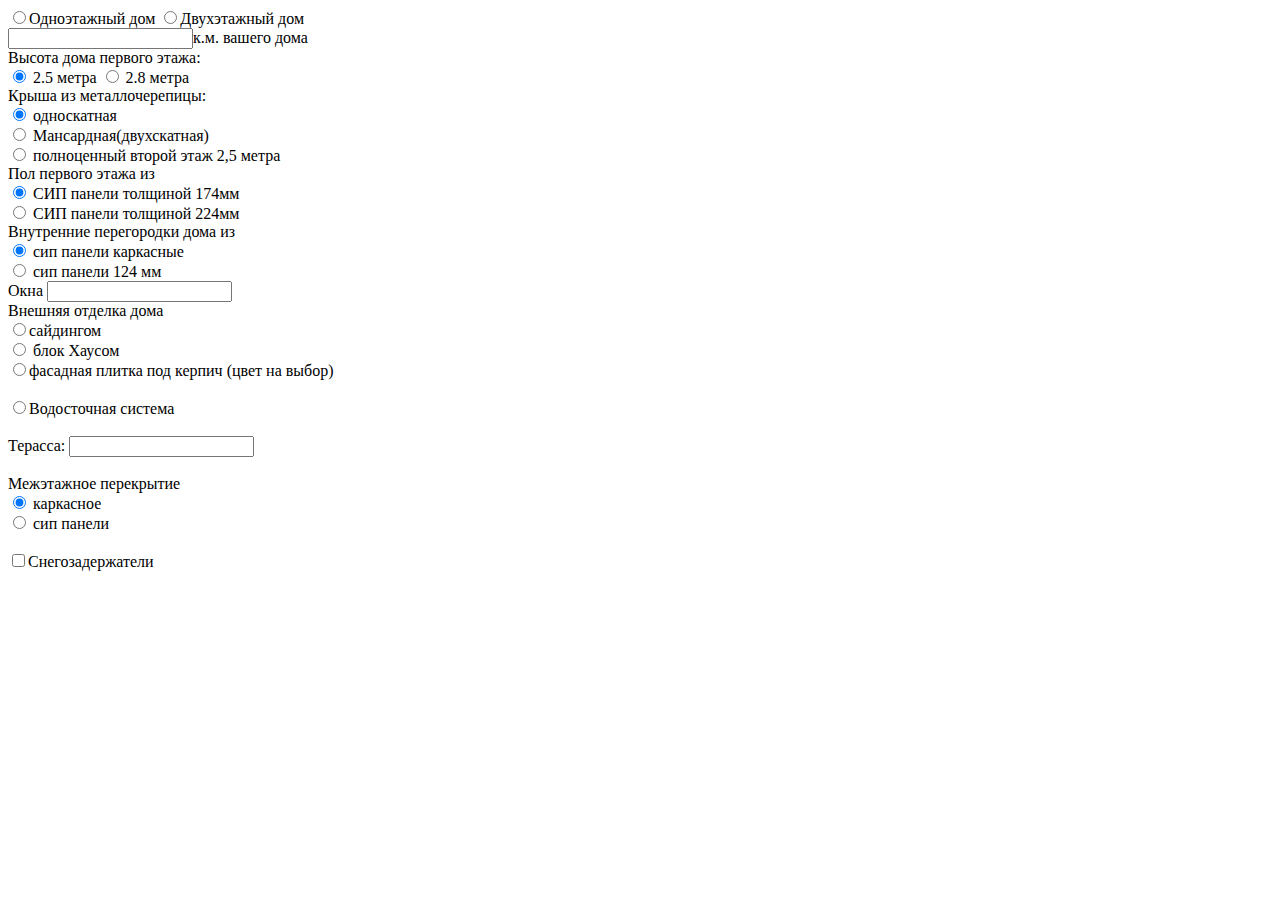
==== index.html @ 1e14afb6 "calculater" ====
<!DOCTYPE html>
<html lang="en" dir="ltr">
  <head>
    <meta charset="utf-8">
    <title></title>
  </head>
  <body>
    <input type="radio" name="floor" id="1f" value="one-floor" >Одноэтажный дом
    <input type="radio" name="floor" id="2f" value="two-floor" >Двухэтажный дом<br>
    <input type="number"  id="km" min=1 >к.м. вашего дома<br>
    Высота дома первого этажа:<br>
    <input type="radio" name="height" id="2.5"  value="2.5" checked> 2.5 метра
    <input type="radio" name="height" id="2.8"  value="2.8"> 2.8 метра<br>
    Крыша из металлочерепицы:<br>
    <input type="radio" name="roof" id="1" checked> односкатная<br>
    <input type="radio" name="roof" id="2"> Мансардная(двухскатная)<br>
    <input type="radio" name="roof" id="3"> полноценный второй этаж 2,5 метра<br>
    
    Пол первого этажа из <br>
    <input type="radio" name="panel"  id="174" checked> СИП панели толщиной 174мм <br>
    <input type="radio" name="panel"  id="224"> СИП панели толщиной 224мм <br>

    Внутренние перегородки дома из <br>
    <input type="radio" name="pereg"  id="karkas" checked > сип панели каркасные <br>
    <input type="radio" name="pereg" id="124"> сип панели 124 мм <br>

    Окна 
    <input type="number" id="wind" ><br>

    Внешняя отделка дома <br>
    <input type="radio" name="otdelka" id="saiding">сайдингом<br>
    <input type="radio" name="otdelka" id="xaus"> блок Хаусом <br>
    <input type="radio" name="otdelka" id="kirpich">фасадная плитка под керпич (цвет на выбор) <br><br>

     <!--vodostochnaya sistema-->
    <input type="radio" id="vodostochnaya">Водосточная система<br><br>

    Терасса:
    <input type="number" id="terassa"><br><br>

    Межэтажное перекрытие <br>
    <input type="radio" name="perkr"  id="kark" checked > каркасное <br>
    <input type="radio" name="perkr" id="mejp"> сип панели  <br><br>

    <!----Снегозадержатели:-->
    <input type="checkbox">Снегозадержатели<br><br>
    
    <div id="display"><p></p></div>
    <p id="result"></p>













    <script type="text/javascript" src="calculate.js"></script>

  </body>
</html>
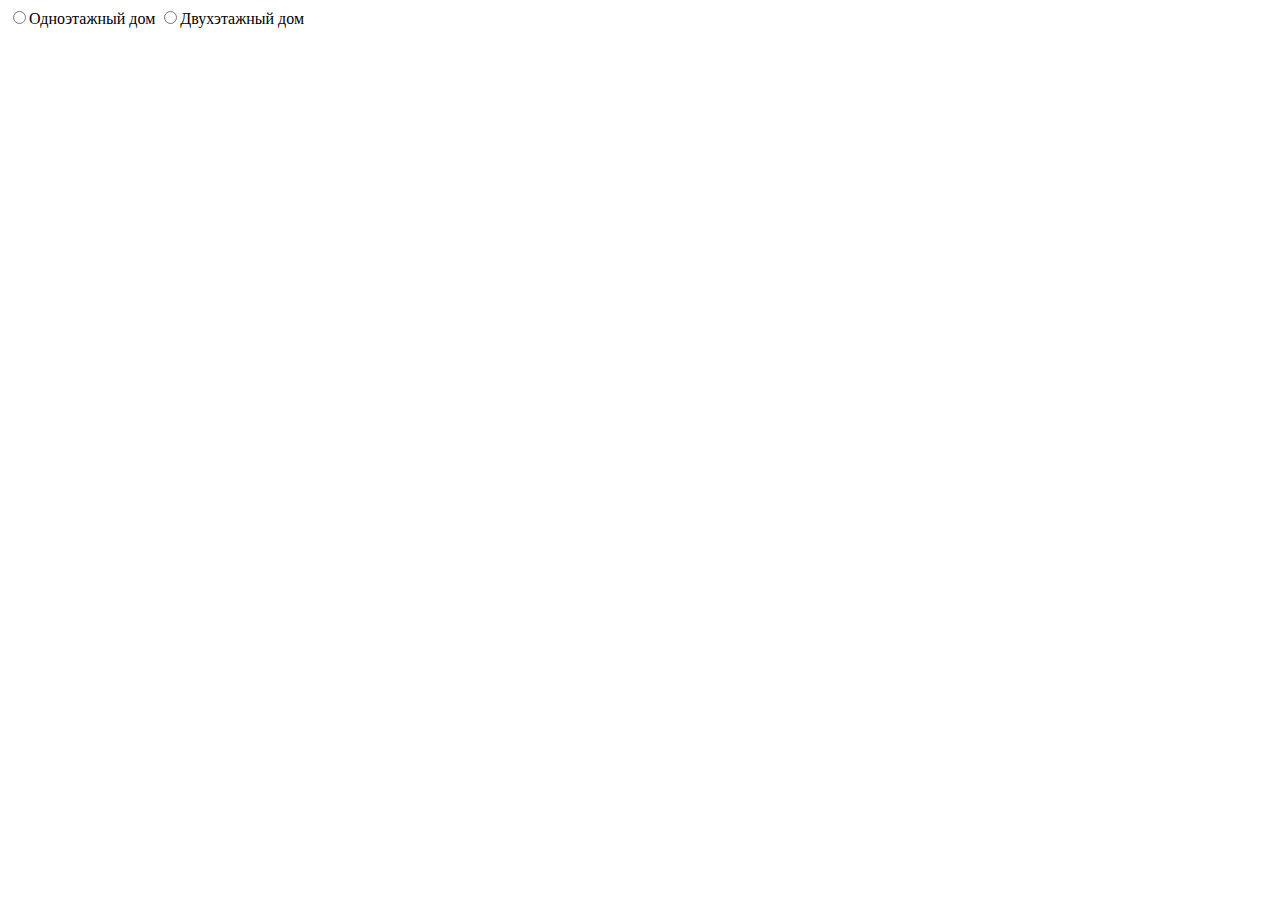
==== commit ce339180: "added validation" ====
--- a/index.html
+++ b/index.html
@@ -1,66 +1,118 @@
 <!DOCTYPE html>
 <html lang="en" dir="ltr">
-  <head>
-    <meta charset="utf-8">
-    <title></title>
-  </head>
-  <body>
-    <input type="radio" name="floor" id="1f" value="one-floor" >Одноэтажный дом
-    <input type="radio" name="floor" id="2f" value="two-floor" >Двухэтажный дом<br>
-    <input type="number"  id="km" min=1 >к.м. вашего дома<br>
+
+<head>
+  <meta charset="utf-8">
+  <title></title>
+  <link rel="stylesheet" href="style.css">
+</head>
+
+<body>
+  <input type="radio" name="floor" id="one_floor" value="one-floor">Одноэтажный дом
+  <input type="radio" name="floor" id="two_floor" value="two-floor">Двухэтажный дом<br>
+  <div id="two-floor">
+    <input type="text" class="setnum" id="houseSquareMeter">к.м. вашего дома<br>
+    <p class="error-msg" id="errorMsg1"></p>
     Высота дома первого этажа:<br>
-    <input type="radio" name="height" id="2.5"  value="2.5" checked> 2.5 метра
-    <input type="radio" name="height" id="2.8"  value="2.8"> 2.8 метра<br>
+    <input type="radio" name="height" id="height-2_5" value="2.5" checked> 2.5 метра
+    <input type="radio" name="height" id="height-2_8" value="2.8"> 2.8 метра<br>
     Крыша из металлочерепицы:<br>
-    <input type="radio" name="roof" id="1" checked> односкатная<br>
-    <input type="radio" name="roof" id="2"> Мансардная(двухскатная)<br>
-    <input type="radio" name="roof" id="3"> полноценный второй этаж 2,5 метра<br>
-    
+    <input type="radio" name="roof" id="roof-1" checked> односкатная<br>
+    <input type="radio" name="roof" id="roof-2"> Мансардная(двухскатная)<br>
+    <input type="radio" name="roof" id="roof-3"> полноценный второй этаж 2,5 метра<br>
+
     Пол первого этажа из <br>
-    <input type="radio" name="panel"  id="174" checked> СИП панели толщиной 174мм <br>
-    <input type="radio" name="panel"  id="224"> СИП панели толщиной 224мм <br>
+    <input type="radio" name="panel" id="panel-1" checked> СИП панели толщиной 174мм <br>
+    <input type="radio" name="panel" id="panel-2"> СИП панели толщиной 224мм <br>
 
     Внутренние перегородки дома из <br>
-    <input type="radio" name="pereg"  id="karkas" checked > сип панели каркасные <br>
-    <input type="radio" name="pereg" id="124"> сип панели 124 мм <br>
+    <input type="radio" name="pereg" id="portition-1" checked> сип панели каркасные <br>
+    <input type="radio" name="pereg" id="portition-2"> сип панели 124 мм <br>
 
-    Окна 
-    <input type="number" id="wind" ><br>
+    Окна
+    <input type="text" class="setnum" id="wind"><br>
+    <p class="error-msg" id="errorMsg2"></p>
 
     Внешняя отделка дома <br>
-    <input type="radio" name="otdelka" id="saiding">сайдингом<br>
-    <input type="radio" name="otdelka" id="xaus"> блок Хаусом <br>
-    <input type="radio" name="otdelka" id="kirpich">фасадная плитка под керпич (цвет на выбор) <br><br>
+    <input type="radio" name="otdelka" id="decoration-1">сайдингом<br>
+    <input type="radio" name="otdelka" id="decoration-2"> блок Хаусом <br>
+    <input type="radio" name="otdelka" id="decoration-3">фасадная плитка под керпич (цвет на выбор) <br><br>
 
-     <!--vodostochnaya sistema-->
-    <input type="radio" id="vodostochnaya">Водосточная система<br><br>
+    <!--vodostochnaya sistema-->
+    <input type="checkbox" id="drainage-system">Водосточная система<br><br>
 
     Терасса:
-    <input type="number" id="terassa"><br><br>
+    <input type="text" class="setnum" id="terrace" ><br><br>
+    <p class="error-msg" id="errorMsg3"></p>
 
     Межэтажное перекрытие <br>
-    <input type="radio" name="perkr"  id="kark" checked > каркасное <br>
-    <input type="radio" name="perkr" id="mejp"> сип панели  <br><br>
+    <input type="radio" name="perkr" id="frame-beams-1" checked> каркасное <br>
+    <input type="radio" name="perkr" id="frame-beams-2"> сип панели <br><br>
 
-    <!----Снегозадержатели:-->
-    <input type="checkbox">Снегозадержатели<br><br>
-    
-    <div id="display"><p></p></div>
+    <!--Снегозадержатели:-->
+    <input type="checkbox" id="snow-shields">Снегозадержатели<br><br>
+
+    <div id="display">
+      <p></p>
+    </div>
+    <button id="sale2">5% скидки по промокоду</button>
     <p id="result"></p>
+  </div>
+  <!---------------------------------------------------------------------->
+  <!-- <br><br><label>ОДНОЭТАЖНЫЙ</label><br><br> -->
+  <div id="one-floor">
+    <input type="text" class="setnum" id="houseSquareMeter1">к.м. вашего дома<br>
+    <p id="errorMsg1-1" class="error-msg"></p>
+    Высота дома первого этажа:<br>
+    <input type="radio" name="height1" id="height1-2_5" value="2.5" checked> 2.5 метра
+    <input type="radio" name="height1" id="height1-2_8" value="2.8"> 2.8 метра<br>
+    Крыша из металлочерепицы:<br>
+    <input type="radio" name="roof1" id="roof1-1" checked> односкатная<br>
+    <input type="radio" name="roof1" id="roof1-2"> Четырехскатная крыша <br>
+
+
+    Пол первого этажа из <br>
+    <input type="radio" name="panel1" id="panel1-1" checked> СИП панели толщиной 174мм <br>
+    <input type="radio" name="panel1" id="panel1-2"> СИП панели толщиной 224мм <br>
+
+    Внутренние перегородки дома из <br>
+    <input type="radio" name="pereg1" id="portition1-1" checked> сип панели каркасные <br>
+    <input type="radio" name="pereg1" id="portition1-2"> сип панели 124 мм <br>
+
+    Окна
+    <input type="text" class="setnum" id="wind1" /><br>
+    <p id="errorMsg2-1" class="error-msg"></p>
+
+    Внешняя отделка дома <br>
+    <input type="radio" name="otdelka1" id="decoration1-1">сайдингом<br>
+    <input type="radio" name="otdelka1" id="decoration1-2"> блок Хаусом <br>
+    <input type="radio" name="otdelka1" id="decoration1-3">фасадная плитка под керпич (цвет на выбор) <br><br>
+
+    <!--vodostochnaya sistema-->
+    <input type="checkbox" id="drainage-system1">Водосточная система<br><br>
+
+    Терасса:
+    <input type="text" class="setnum" id="terrace1"><br><br>
+    <p id="errorMsg3-1" class="error-msg"></p>
 
 
 
+    <!----Снегозадержатели:-->
+    <input type="checkbox" id="snow-shields1">Снегозадержатели<br><br>
+
+    <div id="display">
+      <p></p>
+    </div>
+    <button id="sale1">5% скидки по промокоду</button>
+    <p id="result1"></p>
+
+  </div>
+
+  <script src="twoFloor.js"></script>
+  <script src="oneFloor.js"></script>
+  <script src="script.js"></script>
 
 
+</body>
 
-
-
-
-
-
-
-
-    <script type="text/javascript" src="calculate.js"></script>
-
-  </body>
-</html>
+</html>--- a/style.css
+++ b/style.css
@@ -0,0 +1,12 @@
+
+#one-floor, #two-floor {
+  display: none;
+}
+
+.error-v {
+  border: 2px solid red;
+}
+
+.error-msg {
+  color: red;
+}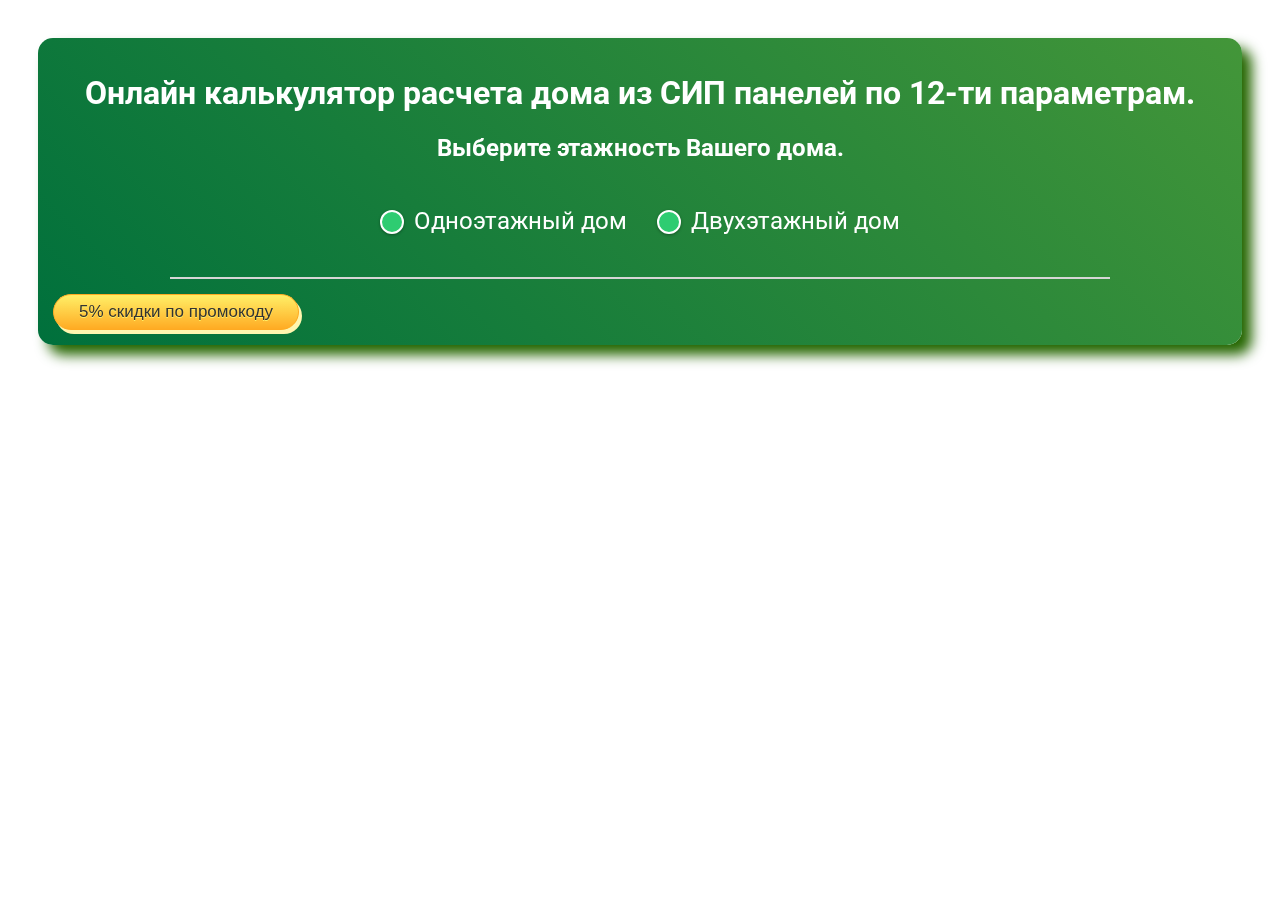
==== commit e5260a76: "change button" ====
--- a/index.html
+++ b/index.html
@@ -1,118 +1,546 @@
 <!DOCTYPE html>
-<html lang="en" dir="ltr">
+<html lang="en">
 
 <head>
-  <meta charset="utf-8">
-  <title></title>
-  <link rel="stylesheet" href="style.css">
+    <meta charset="UTF-8">
+    <meta name="viewport" content="width=device-width, initial-scale=1.0">
+    <meta http-equiv="X-UA-Compatible" content="ie=edge">
+    <link rel="stylesheet" href="style.css" />
+    <link href="https://fonts.googleapis.com/css?family=Roboto" rel="stylesheet">
+    <title>Calculator</title>
 </head>
 
 <body>
-  <input type="radio" name="floor" id="one_floor" value="one-floor">Одноэтажный дом
-  <input type="radio" name="floor" id="two_floor" value="two-floor">Двухэтажный дом<br>
-  <div id="two-floor">
-    <input type="text" class="setnum" id="houseSquareMeter">к.м. вашего дома<br>
-    <p class="error-msg" id="errorMsg1"></p>
-    Высота дома первого этажа:<br>
-    <input type="radio" name="height" id="height-2_5" value="2.5" checked> 2.5 метра
-    <input type="radio" name="height" id="height-2_8" value="2.8"> 2.8 метра<br>
-    Крыша из металлочерепицы:<br>
-    <input type="radio" name="roof" id="roof-1" checked> односкатная<br>
-    <input type="radio" name="roof" id="roof-2"> Мансардная(двухскатная)<br>
-    <input type="radio" name="roof" id="roof-3"> полноценный второй этаж 2,5 метра<br>
-
-    Пол первого этажа из <br>
-    <input type="radio" name="panel" id="panel-1" checked> СИП панели толщиной 174мм <br>
-    <input type="radio" name="panel" id="panel-2"> СИП панели толщиной 224мм <br>
-
-    Внутренние перегородки дома из <br>
-    <input type="radio" name="pereg" id="portition-1" checked> сип панели каркасные <br>
-    <input type="radio" name="pereg" id="portition-2"> сип панели 124 мм <br>
-
-    Окна
-    <input type="text" class="setnum" id="wind"><br>
-    <p class="error-msg" id="errorMsg2"></p>
-
-    Внешняя отделка дома <br>
-    <input type="radio" name="otdelka" id="decoration-1">сайдингом<br>
-    <input type="radio" name="otdelka" id="decoration-2"> блок Хаусом <br>
-    <input type="radio" name="otdelka" id="decoration-3">фасадная плитка под керпич (цвет на выбор) <br><br>
-
-    <!--vodostochnaya sistema-->
-    <input type="checkbox" id="drainage-system">Водосточная система<br><br>
-
-    Терасса:
-    <input type="text" class="setnum" id="terrace" ><br><br>
-    <p class="error-msg" id="errorMsg3"></p>
-
-    Межэтажное перекрытие <br>
-    <input type="radio" name="perkr" id="frame-beams-1" checked> каркасное <br>
-    <input type="radio" name="perkr" id="frame-beams-2"> сип панели <br><br>
-
-    <!--Снегозадержатели:-->
-    <input type="checkbox" id="snow-shields">Снегозадержатели<br><br>
-
-    <div id="display">
-      <p></p>
+    <div class="calc-container">
+        <div class="calc-block">
+            <h1 class="calc-title">Онлайн калькулятор расчета дома из СИП панелей по 12-ти параметрам.</h1>
+
+            <!-- Этажность дома-->
+            <div class="floor-type-block item-block">
+                <h2 class="item-title">Выберите этажность Вашего дома.</h2>
+                <div class="floor-type-inner">
+                    <div class="radio-block">
+                        <input type="radio" name="floor" id="one_floor" />
+                        <label for="one_floor">
+                            <span class="check-img">
+                                <img src="https://s3-us-west-2.amazonaws.com/s.cdpn.io/242518/check-icn.svg"
+                                    alt="Checked Icon" />
+                            </span>
+                            Одноэтажный дом
+                        </label>
+                    </div>
+                    <div class="radio-block">
+                        <input type="radio" name="floor" id="two_floor" />
+                        <label for="two_floor">
+                            <span class="check-img">
+                                <img src="https://s3-us-west-2.amazonaws.com/s.cdpn.io/242518/check-icn.svg"
+                                    alt="Checked Icon" />
+                            </span>
+                            Двухэтажный дом
+                        </label>
+                    </div>
+                </div>
+            </div>
+
+            <div class="bottom-border"></div>
+
+            <!--Одноэтажный дом-->
+            <div id="one-floor">
+                <div class="item-block km-block">
+                    <h3 class="item-title">Впишите площадь Вашего будущего дома для точного расчета.</h3>
+                    <input type="text" class="houseSquareMeter input-field" />
+                    <p class="errorMsg1 error-msg"></p>
+                </div>
+
+                <div class="bottom-border"></div>
+
+                <div class="item-block">
+                    <div class="radio-blocks">
+
+                        <div class="radio-block-item">
+                            <h3 class="item-title">Высота дома первого этажа.</h3>
+                            <div>
+                                <div class="radio-block">
+                                    <input type="radio" name="height1" class="height-2_5" id="height-2_51" checked />
+                                    <label for="height-2_51">
+                                        <span class="check-img">
+                                            <img src="https://s3-us-west-2.amazonaws.com/s.cdpn.io/242518/check-icn.svg"
+                                                alt="Checked Icon" />
+                                        </span>
+                                        2.5 метр
+                                    </label>
+                                </div>
+                                <div class="radio-block">
+                                    <input type="radio" name="height1" class="height-2_8" id="height-2_81" />
+                                    <label for="height-2_81">
+                                        <span class="check-img">
+                                            <img src="https://s3-us-west-2.amazonaws.com/s.cdpn.io/242518/check-icn.svg"
+                                                alt="Checked Icon" />
+                                        </span>
+                                        2.8 метр
+                                    </label>
+                                </div>
+                            </div>
+                        </div>
+
+                        <div class="radio-block-item">
+                            <h3 class="item-title">Крыша - Металлочерепица GrandLine</h3>
+                            <h4 class="item-title">Толщина стали 0,5мм, цвет на выбор</h4>
+                            <div>
+                                <div class="radio-block">
+                                    <input type="radio" name="roof1" class="roof-1" id="roof-1_1" checked />
+                                    <label for="roof-1_1">
+                                        <span class="check-img">
+                                            <img src="https://s3-us-west-2.amazonaws.com/s.cdpn.io/242518/check-icn.svg"
+                                                alt="Checked Icon" />
+                                        </span>
+                                        Односкатная
+                                    </label>
+                                </div>
+                                <div class="radio-block">
+                                    <input type="radio" name="roof1" class="roof-2" id="roof-2_1" />
+                                    <label for="roof-2_1">
+                                        <span class="check-img">
+                                            <img src="https://s3-us-west-2.amazonaws.com/s.cdpn.io/242518/check-icn.svg"
+                                                alt="Checked Icon" />
+                                        </span>
+                                        Четырехскатная
+                                    </label>
+                                </div>
+                            </div>
+                        </div>
+
+                    </div>
+
+                    <div class="bottom-border"></div>
+
+                    <div class="radio-blocks">
+
+                        <div class="radio-block-item">
+                            <h3 class="item-title">Пол первого этажа из СИП панелей </h3>
+                            <div>
+                                <div class="radio-block">
+                                    <input type="radio" name="panel1" class="panel-1" id="panel-1_1" checked />
+                                    <label for="panel-1_1">
+                                        <span class="check-img">
+                                            <img src="https://s3-us-west-2.amazonaws.com/s.cdpn.io/242518/check-icn.svg"
+                                                alt="Checked Icon" />
+                                        </span>
+                                        СИП панели толщиной 174мм
+                                    </label>
+                                </div>
+                                <div class="radio-block">
+                                    <input type="radio" name="panel1" class="panel-2" id="panel-2_1" />
+                                    <label for="panel-2_1">
+                                        <span class="check-img">
+                                            <img src="https://s3-us-west-2.amazonaws.com/s.cdpn.io/242518/check-icn.svg"
+                                                alt="Checked Icon" />
+                                        </span>
+                                        СИП панели толщиной 224мм
+                                    </label>
+                                </div>
+                            </div>
+                        </div>
+
+                        <div class="radio-block-item">
+                            <h3 class="item-title">Внутренние перегородки дома из сип панели</h3>
+                            <div>
+                                <div class="radio-block">
+                                    <input type="radio" name="pereg1" class="portition-1" id="portition-1_1" checked />
+                                    <label for="portition-1_1">
+                                        <span class="check-img">
+                                            <img src="https://s3-us-west-2.amazonaws.com/s.cdpn.io/242518/check-icn.svg"
+                                                alt="Checked Icon" />
+                                        </span>
+                                        Каркасные
+                                    </label>
+                                </div>
+                                <div class="radio-block">
+                                    <input type="radio" name="pereg1" class="portition-2" id="portition-2_1" />
+                                    <label for="portition-2_1">
+                                        <span class="check-img">
+                                            <img src="https://s3-us-west-2.amazonaws.com/s.cdpn.io/242518/check-icn.svg"
+                                                alt="Checked Icon" />
+                                        </span>
+                                        124 мм
+                                    </label>
+                                </div>
+                            </div>
+                        </div>
+
+                    </div>
+
+                    <div class="bottom-border"></div>
+
+                    <div class="item-block km-block">
+                        <h3 class="item-title">Внесите количество окон Вашего дома </h3>
+                        <ul class="window-list">
+                            <li>Оконные конструкции ПВХ – REHAU, 5-ти камерный профиль - 60мм, двухкамерный стеклопакет.
+                            </li>
+                            <li>Подоконники ПВХ, отлив, ГОСТ</li>
+                        </ul>
+                        <input type="text" class="wind input-field" />
+                        <p class="errorMsg2 error-msg"></p>
+                    </div>
+
+                    <div class="bottom-border"></div>
+
+                    <div class="item-block">
+                        <h3 class="item-title">Внешняя отделка дома</h3>
+                        <div class="decoration-block">
+                            <div class="radio-block">
+                                <input type="radio" name="decoration1" id="decoration-1_1" class="decoration-1" />
+                                <label for="decoration-1_1">
+                                    <span class="check-img">
+                                        <img src="https://s3-us-west-2.amazonaws.com/s.cdpn.io/242518/check-icn.svg"
+                                            alt="Checked Icon" />
+                                    </span>
+                                    Виниловый сайдинг Grand Line Amerika, 8 стандартных цветов, можно комбинировать цвет
+                                    дома, Обшиваем дом гидро-ветро защитной пленкой, Подшив карнизных свесов софитом с
+                                    перфорацией
+                                </label>
+                            </div>
+                            <div class="radio-block">
+                                <input type="radio" name="decoration1" id="decoration-2_1" class="decoration-2" />
+                                <label for="decoration-2_1">
+                                    <span class="check-img">
+                                        <img src="https://s3-us-west-2.amazonaws.com/s.cdpn.io/242518/check-icn.svg"
+                                            alt="Checked Icon" />
+                                    </span>
+                                    Виниловый сайдинг блок Хаус Grand Line Amerika, 8 стандартных цветов, можно
+                                    комбинировать цвет дома, Обшиваем дом гидро-ветро защитной пленкой, Подшив карнизных
+                                    свесов софитом с перфорацией
+                                </label>
+                            </div>
+                            <div class="radio-block">
+                                <input type="radio" name="decoration1" id="decoration-3_1" class="decoration-3" />
+                                <label for="decoration-3_1">
+                                    <span class="check-img">
+                                        <img src="https://s3-us-west-2.amazonaws.com/s.cdpn.io/242518/check-icn.svg"
+                                            alt="Checked Icon" />
+                                    </span>
+                                    Фасадная плитка под кирпич - Коньен. (цвет на выбор)
+                                </label>
+                            </div>
+                        </div>
+                    </div>
+
+                    <div class="bottom-border"></div>
+
+                    <div class="item-block km-block">
+                        <h3 class="item-title">Внесите общую площадь террасы.</h3>
+                        <input type="text" class="terrace input-field" />
+                        <p class="errorMsg3 error-msg"></p>
+                    </div>
+
+                    <div class="bottom-border"></div>
+
+                    <div class="item-block checkbox-block">
+                        <div class="radio-block">
+                            <input type="checkbox" class="drainage-system" id="drainage-system1" />
+                            <label for="drainage-system1">
+                                <span class="check-img checkbox-img">
+                                    <img src="https://s3-us-west-2.amazonaws.com/s.cdpn.io/242518/check-icn.svg"
+                                        alt="Checked Icon" />
+                                </span>
+                                Водосточная система на весь дом Grand Line Amerika.
+                            </label>
+                        </div>
+
+                        <div class="radio-block">
+                            <input type="checkbox" class="snow-shields" id="snow-shields1" />
+                            <label for="snow-shields1">
+                                <span class="check-img checkbox-img">
+                                    <img src="https://s3-us-west-2.amazonaws.com/s.cdpn.io/242518/check-icn.svg"
+                                        alt="Checked Icon" />
+                                </span>
+                                Установка Снегозадержателей на весь дом.
+                            </label>
+                        </div>
+                    </div>
+
+                    <div class="bottom-border"></div>
+
+                    <div class="display">
+                        <p>Стоимость дома составит: <span class="result"></span></p>
+                    </div>
+
+                </div>
+            </div>
+
+            <!-- ///////////////////////////////////////////////////////////////////////////////////////// -->
+
+            <!--Двухэтажный дом-->
+            <div id="two-floor">
+                <div class="item-block km-block">
+                    <h3 class="item-title">Впишите площадь Вашего будущего дома для точного расчета.</h3>
+                    <input type="text" class="houseSquareMeter input-field" />
+                    <p class="errorMsg1 error-msg"></p>
+                </div>
+
+                <div class="bottom-border"></div>
+
+                <div class="item-block">
+                    <div class="radio-blocks">
+
+                        <div class="radio-block-item">
+                            <h3 class="item-title">Высота дома первого этажа.</h3>
+                            <div>
+                                <div class="radio-block">
+                                    <input type="radio" name="height2" class="height-2_5" id="height-2_52" checked />
+                                    <label for="height-2_52">
+                                        <span class="check-img">
+                                            <img src="https://s3-us-west-2.amazonaws.com/s.cdpn.io/242518/check-icn.svg"
+                                                alt="Checked Icon" />
+                                        </span>
+                                        2.5 метр
+                                    </label>
+                                </div>
+                                <div class="radio-block">
+                                    <input type="radio" name="height2" class="height-2_8" id="height-2_82" />
+                                    <label for="height-2_82">
+                                        <span class="check-img">
+                                            <img src="https://s3-us-west-2.amazonaws.com/s.cdpn.io/242518/check-icn.svg"
+                                                alt="Checked Icon" />
+                                        </span>
+                                        2.8 метр
+                                    </label>
+                                </div>
+                            </div>
+                        </div>
+
+                        <div class="radio-block-item">
+                            <h3 class="item-title">Крыша - Металлочерепица GrandLine</h3>
+                            <h4 class="item-title">Толщина стали 0,5мм, цвет на выбор</h4>
+                            <div>
+                                <div class="radio-block">
+                                    <input type="radio" name="roof2" class="roof-1" id="roof-1_2" checked />
+                                    <label for="roof-1_2">
+                                        <span class="check-img">
+                                            <img src="https://s3-us-west-2.amazonaws.com/s.cdpn.io/242518/check-icn.svg"
+                                                alt="Checked Icon" />
+                                        </span>
+                                        Односкатная
+                                    </label>
+                                </div>
+                                <div class="radio-block">
+                                    <input type="radio" name="roof2" class="roof-2" id="roof-2_2" />
+                                    <label for="roof-2_2">
+                                        <span class="check-img">
+                                            <img src="https://s3-us-west-2.amazonaws.com/s.cdpn.io/242518/check-icn.svg"
+                                                alt="Checked Icon" />
+                                        </span>
+                                        Мансардная(двухскатная)
+                                    </label>
+                                </div>
+                                <div class="radio-block">
+                                    <input type="radio" name="roof3" class="roof-3" id="roof-3_2" />
+                                    <label for="roof-3_2">
+                                        <span class="check-img">
+                                            <img src="https://s3-us-west-2.amazonaws.com/s.cdpn.io/242518/check-icn.svg"
+                                                alt="Checked Icon" />
+                                        </span>
+                                        Полноценный второй этаж 2,5 метра
+                                    </label>
+                                </div>
+                            </div>
+                        </div>
+
+                    </div>
+
+                    <div class="bottom-border"></div>
+
+                    <div class="radio-blocks">
+
+                        <div class="radio-block-item">
+                            <h3 class="item-title">Пол первого этажа из СИП панелей </h3>
+                            <div>
+                                <div class="radio-block">
+                                    <input type="radio" name="panel2" class="panel-1" id="panel-1_2" checked />
+                                    <label for="panel-1_2">
+                                        <span class="check-img">
+                                            <img src="https://s3-us-west-2.amazonaws.com/s.cdpn.io/242518/check-icn.svg"
+                                                alt="Checked Icon" />
+                                        </span>
+                                        СИП панели толщиной 174мм
+                                    </label>
+                                </div>
+                                <div class="radio-block">
+                                    <input type="radio" name="panel2" class="panel-2" id="panel-2_2" />
+                                    <label for="panel-2_2">
+                                        <span class="check-img">
+                                            <img src="https://s3-us-west-2.amazonaws.com/s.cdpn.io/242518/check-icn.svg"
+                                                alt="Checked Icon" />
+                                        </span>
+                                        СИП панели толщиной 224мм
+                                    </label>
+                                </div>
+                            </div>
+                        </div>
+
+                        <div class="radio-block-item">
+                            <h3 class="item-title">Внутренние перегородки дома из сип панели</h3>
+                            <div>
+                                <div class="radio-block">
+                                    <input type="radio" name="pereg2" class="portition-1" id="portition-1_2" checked />
+                                    <label for="portition-1_2">
+                                        <span class="check-img">
+                                            <img src="https://s3-us-west-2.amazonaws.com/s.cdpn.io/242518/check-icn.svg"
+                                                alt="Checked Icon" />
+                                        </span>
+                                        Каркасные
+                                    </label>
+                                </div>
+                                <div class="radio-block">
+                                    <input type="radio" name="pereg2" class="portition-2" id="portition-2_2" />
+                                    <label for="portition-2_2">
+                                        <span class="check-img">
+                                            <img src="https://s3-us-west-2.amazonaws.com/s.cdpn.io/242518/check-icn.svg"
+                                                alt="Checked Icon" />
+                                        </span>
+                                        124 мм
+                                    </label>
+                                </div>
+                            </div>
+                        </div>
+
+                    </div>
+
+                    <div class="bottom-border"></div>
+
+                    <div class="item-block km-block">
+                        <h3 class="item-title">Внесите количество окон Вашего дома </h3>
+                        <ul class="window-list">
+                            <li>Оконные конструкции ПВХ – REHAU, 5-ти камерный профиль - 60мм, двухкамерный стеклопакет.
+                            </li>
+                            <li>Подоконники ПВХ, отлив, ГОСТ</li>
+                        </ul>
+                        <input type="text" class="wind input-field" />
+                        <p class="errorMsg2 error-msg"></p>
+                    </div>
+
+                    <div class="bottom-border"></div>
+
+                    <div class="item-block">
+                        <h3 class="item-title">Внешняя отделка дома</h3>
+                        <div class="decoration-block">
+                            <div class="radio-block">
+                                <input type="radio" name="decoration2" id="decoration-1_2" class="decoration-1" />
+                                <label for="decoration-1_2">
+                                    <span class="check-img">
+                                        <img src="https://s3-us-west-2.amazonaws.com/s.cdpn.io/242518/check-icn.svg"
+                                            alt="Checked Icon" />
+                                    </span>
+                                    Виниловый сайдинг Grand Line Amerika, 8 стандартных цветов, можно комбинировать цвет
+                                    дома, Обшиваем дом гидро-ветро защитной пленкой, Подшив карнизных свесов софитом с
+                                    перфорацией
+                                </label>
+                            </div>
+                            <div class="radio-block">
+                                <input type="radio" name="decoration2" id="decoration-2_2" class="decoration-2" />
+                                <label for="decoration-2_2">
+                                    <span class="check-img">
+                                        <img src="https://s3-us-west-2.amazonaws.com/s.cdpn.io/242518/check-icn.svg"
+                                            alt="Checked Icon" />
+                                    </span>
+                                    Виниловый сайдинг блок Хаус Grand Line Amerika, 8 стандартных цветов, можно
+                                    комбинировать цвет дома, Обшиваем дом гидро-ветро защитной пленкой, Подшив карнизных
+                                    свесов софитом с перфорацией
+                                </label>
+                            </div>
+                            <div class="radio-block">
+                                <input type="radio" name="decoration2" id="decoration-3_2" class="decoration-3" />
+                                <label for="decoration-3_2">
+                                    <span class="check-img">
+                                        <img src="https://s3-us-west-2.amazonaws.com/s.cdpn.io/242518/check-icn.svg"
+                                            alt="Checked Icon" />
+                                    </span>
+                                    Фасадная плитка под кирпич - Коньен. (цвет на выбор)
+                                </label>
+                            </div>
+                        </div>
+                    </div>
+
+                    <div class="bottom-border"></div>
+
+                    <div class="item-block km-block">
+                        <h3 class="item-title">Внесите общую площадь террасы.</h3>
+                        <input type="text" class="terrace input-field" />
+                        <p class="errorMsg3 error-msg"></p>
+                    </div>
+
+                    <div class="bottom-border"></div>
+
+                    <div class="item-block">
+                        <h3 class="item-title">Межэтажное перекрытие</h3>
+                        <div class="floor-type-inner">
+                            <div class="radio-block">
+                                <input type="radio" name="perkr" class="frame-beams-1" id="frame-beams-1" checked />
+                                <label for="frame-beams-1">
+                                    <span class="check-img">
+                                        <img src="https://s3-us-west-2.amazonaws.com/s.cdpn.io/242518/check-icn.svg"
+                                            alt="Checked Icon" />
+                                    </span>
+                                    СИП панели
+                                </label>
+                            </div>
+                            <div class="radio-block">
+                                <input type="radio" name="perkr" class="frame-beams-2" id="frame-beams-2" />
+                                <label for="frame-beams-2">
+                                    <span class="check-img">
+                                        <img src="https://s3-us-west-2.amazonaws.com/s.cdpn.io/242518/check-icn.svg"
+                                            alt="Checked Icon" />
+                                    </span>
+                                    Каркасное балки
+                                </label>
+                            </div>
+                        </div>
+                    </div>
+
+                    <div class="bottom-border"></div>
+
+                    <div class="item-block checkbox-block">
+                        <div class="radio-block">
+                            <input type="checkbox" class="drainage-system" id="drainage-system2" />
+                            <label for="drainage-system2">
+                                <span class="check-img checkbox-img">
+                                    <img src="https://s3-us-west-2.amazonaws.com/s.cdpn.io/242518/check-icn.svg"
+                                        alt="Checked Icon" />
+                                </span>
+                                Водосточная система на весь дом Grand Line Amerika.
+                            </label>
+                        </div>
+
+                        <div class="radio-block">
+                            <input type="checkbox" class="snow-shields" id="snow-shields2" />
+                            <label for="snow-shields2">
+                                <span class="check-img checkbox-img">
+                                    <img src="https://s3-us-west-2.amazonaws.com/s.cdpn.io/242518/check-icn.svg"
+                                        alt="Checked Icon" />
+                                </span>
+                                Установка Снегозадержателей на весь дом.
+                            </label>
+                        </div>
+                    </div>
+
+                    <div class="bottom-border"></div>
+
+                    <div class="display">
+                        <p>Стоимость дома составит: <span class="result"></span></p>
+                    </div>
+
+                </div>
+
+            </div>
+            <div id="btn-block">
+                <button id="sale">5% скидки по промокоду</button>
+            </div>
+        </div>
+
     </div>
-    <button id="sale2">5% скидки по промокоду</button>
-    <p id="result"></p>
-  </div>
-  <!---------------------------------------------------------------------->
-  <!-- <br><br><label>ОДНОЭТАЖНЫЙ</label><br><br> -->
-  <div id="one-floor">
-    <input type="text" class="setnum" id="houseSquareMeter1">к.м. вашего дома<br>
-    <p id="errorMsg1-1" class="error-msg"></p>
-    Высота дома первого этажа:<br>
-    <input type="radio" name="height1" id="height1-2_5" value="2.5" checked> 2.5 метра
-    <input type="radio" name="height1" id="height1-2_8" value="2.8"> 2.8 метра<br>
-    Крыша из металлочерепицы:<br>
-    <input type="radio" name="roof1" id="roof1-1" checked> односкатная<br>
-    <input type="radio" name="roof1" id="roof1-2"> Четырехскатная крыша <br>
-
-
-    Пол первого этажа из <br>
-    <input type="radio" name="panel1" id="panel1-1" checked> СИП панели толщиной 174мм <br>
-    <input type="radio" name="panel1" id="panel1-2"> СИП панели толщиной 224мм <br>
-
-    Внутренние перегородки дома из <br>
-    <input type="radio" name="pereg1" id="portition1-1" checked> сип панели каркасные <br>
-    <input type="radio" name="pereg1" id="portition1-2"> сип панели 124 мм <br>
-
-    Окна
-    <input type="text" class="setnum" id="wind1" /><br>
-    <p id="errorMsg2-1" class="error-msg"></p>
-
-    Внешняя отделка дома <br>
-    <input type="radio" name="otdelka1" id="decoration1-1">сайдингом<br>
-    <input type="radio" name="otdelka1" id="decoration1-2"> блок Хаусом <br>
-    <input type="radio" name="otdelka1" id="decoration1-3">фасадная плитка под керпич (цвет на выбор) <br><br>
-
-    <!--vodostochnaya sistema-->
-    <input type="checkbox" id="drainage-system1">Водосточная система<br><br>
-
-    Терасса:
-    <input type="text" class="setnum" id="terrace1"><br><br>
-    <p id="errorMsg3-1" class="error-msg"></p>
-
-
-
-    <!----Снегозадержатели:-->
-    <input type="checkbox" id="snow-shields1">Снегозадержатели<br><br>
-
-    <div id="display">
-      <p></p>
-    </div>
-    <button id="sale1">5% скидки по промокоду</button>
-    <p id="result1"></p>
-
-  </div>
-
-  <script src="twoFloor.js"></script>
-  <script src="oneFloor.js"></script>
-  <script src="script.js"></script>
-
-
+
+    <script src="script.js"></script>
+    <script src="floorPrice.js"></script>
 </body>
 
 </html>--- a/style.css
+++ b/style.css
@@ -1,3 +1,170 @@
+.calc-container {
+  padding: 30px;
+  font-family: 'Roboto', sans-serif;
+}
+
+.calc-block {
+  padding: 15px;
+  color: white;
+  will-change: transform; 
+  transform: perspective(1000px) rotateX(0deg) rotateY(0deg) scale3d(1, 1, 1);
+  background-image: linear-gradient(45deg, rgb(0, 112, 60) 0%, rgb(67, 150, 57) 100%); 
+  border-radius: 15px;
+  -webkit-box-shadow: 10px 10px 13px 0px rgba(37,102,0,1);
+-moz-box-shadow: 10px 10px 13px 0px rgba(37,102,0,1);
+box-shadow: 10px 10px 13px 0px rgba(37,102,0,1);
+
+}
+
+.calc-title, .item-title {
+  text-align: center;
+}
+
+.bottom-border {
+  width: 80%;
+  margin: 0 auto;
+  margin-top: 15px;
+  margin-bottom: 15px;
+  height: 2px;
+  border-bottom: 2px solid rgb(214, 214, 214);
+}
+
+.item-block {
+  padding-bottom: 15px;
+}
+
+
+.floor-type-inner {
+  display: flex;
+  flex-wrap: wrap;
+  justify-content: center;
+  align-items: center;
+  padding: 10px 15px;
+}
+
+.floor-type-inner .radio-block {
+  font-size: 24px;
+}
+
+.radio-block {
+  transition: 0.5s linear;
+  transition-property: background-color, padding;
+  font-size: 16px;
+  border-radius: 15px;
+  margin: 0 15px;
+  margin-top: 15px;
+}
+
+.radio-block:hover {
+  background-color: rgb(255, 255, 255);
+  color: rgb(14, 114, 31);
+  padding: 10px 15px;
+}
+
+input[type="radio"], label {
+  cursor: pointer;
+}
+
+input[type="radio"], input[type="checkbox"] {
+  display: none;
+}
+
+
+.check-img {
+    display: inline-block;
+    width: 20px;
+    height: 20px;
+    margin: -1px 4px 0 0;
+    vertical-align: middle;
+    cursor: pointer;
+    border-radius: 50%;
+    border: 2px solid #FFFFFF;
+    box-shadow: 0 1px 3px 0 rgba(0, 0, 0, 0.33);
+    background-repeat: no-repeat;
+    background-position: center;
+    text-align: center;
+    line-height: 20px;
+    background-color: #2ecc71;
+}
+
+.checkbox-img {
+  border-radius: 0px!important;
+}
+.check-img img {
+  opacity: 0;
+  transition: all .3s ease;
+}
+
+input[type="radio"]:checked ~label .check-img img{
+  opacity: 1;
+}
+
+input[type="checkbox"]:checked ~label .check-img img{
+  opacity: 1!important;
+}
+
+/* k. m. block style */
+.km-block {
+  display: flex;
+  flex-direction: column;
+  align-items: center;
+}
+
+.input-field {
+  width: 40%;
+  height: 5px;
+  padding: 15px;
+  font-size: 25px;
+  outline: none;
+  border-radius: 5px;
+  border: none;
+}
+
+/* radio blocks style */
+.radio-blocks {
+  align-items: center;
+  justify-content: space-around;
+  padding-bottom: 30px;
+}
+
+.radio-blocks, .radio-block-item > div {
+  display: flex;
+  flex-wrap: wrap;
+}
+
+.window-list {
+  margin-top: 0;
+  line-height: 1.6;
+}
+
+.decoration-block {
+  width: 90%;
+  margin: 0 auto;
+  line-height: 1.6;
+}
+
+.checkbox-block {
+  display: flex;
+  flex-wrap: wrap;
+  justify-content: space-around;
+}
+
+.display {
+  text-align: center;
+}
+
+.display > p {
+  color: #fff200;
+  font-size: 24px;
+}
+
+.result {
+  font-weight: bold;
+  color: black;
+}
+
+/* ---------------------------- */
+
 
 #one-floor, #two-floor {
   display: none;
@@ -8,5 +175,54 @@
 }
 
 .error-msg {
-  color: red;
+  color: black;
+  font-weight: bold;
+  font-size: 22px;
+}
+/*Button style*/
+.btn-block {
+  display: none;
+  justify-content: center;
+  align-items: center;
+  padding-bottom: 50px;
+}
+
+#sale {
+	-moz-box-shadow: 3px 4px 0px 0px #fff6af;
+	-webkit-box-shadow: 3px 4px 0px 0px #fff6af;
+	box-shadow: 3px 4px 0px 0px #fff6af;
+	background:-webkit-gradient(linear, left top, left bottom, color-stop(0.05, #ffec64), color-stop(1, #ffab23));
+	background:-moz-linear-gradient(top, #ffec64 5%, #ffab23 100%);
+	background:-webkit-linear-gradient(top, #ffec64 5%, #ffab23 100%);
+	background:-o-linear-gradient(top, #ffec64 5%, #ffab23 100%);
+	background:-ms-linear-gradient(top, #ffec64 5%, #ffab23 100%);
+	background:linear-gradient(to bottom, #ffec64 5%, #ffab23 100%);
+	filter:progid:DXImageTransform.Microsoft.gradient(startColorstr='#ffec64', endColorstr='#ffab23',GradientType=0);
+	background-color:#ffec64;
+	-moz-border-radius:18px;
+	-webkit-border-radius:18px;
+	border-radius:18px;
+	border:1px solid #ffaa22;
+	display:inline-block;
+	cursor:pointer;
+	color:#333333;
+	font-family:Arial;
+	font-size:17px;
+	padding:7px 25px;
+	text-decoration:none;
+	text-shadow:0px 1px 0px #ffee66;
+}
+#sale:hover {
+	background:-webkit-gradient(linear, left top, left bottom, color-stop(0.05, #ffab23), color-stop(1, #ffec64));
+	background:-moz-linear-gradient(top, #ffab23 5%, #ffec64 100%);
+	background:-webkit-linear-gradient(top, #ffab23 5%, #ffec64 100%);
+	background:-o-linear-gradient(top, #ffab23 5%, #ffec64 100%);
+	background:-ms-linear-gradient(top, #ffab23 5%, #ffec64 100%);
+	background:linear-gradient(to bottom, #ffab23 5%, #ffec64 100%);
+	filter:progid:DXImageTransform.Microsoft.gradient(startColorstr='#ffab23', endColorstr='#ffec64',GradientType=0);
+	background-color:#ffab23;
+}
+#sale:active {
+	position:relative;
+	top:1px;
 }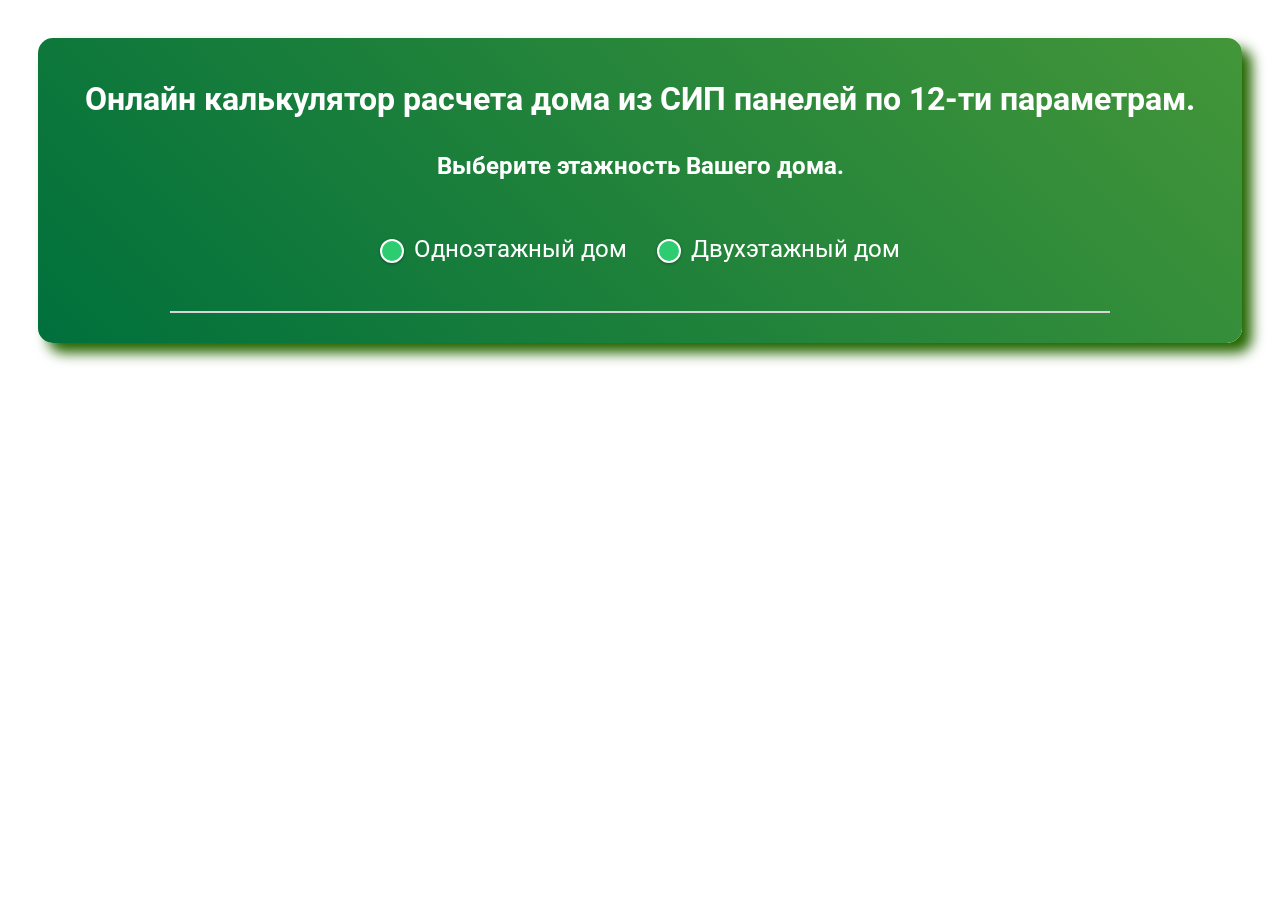
==== commit b4c51f1f: "Button style change" ====
--- a/index.html
+++ b/index.html
@@ -83,9 +83,11 @@
                             </div>
                         </div>
 
-                        <div class="radio-block-item">
-                            <h3 class="item-title">Крыша - Металлочерепица GrandLine</h3>
-                            <h4 class="item-title">Толщина стали 0,5мм, цвет на выбор</h4>
+                        <div class="bottom-border hidden-border"></div>
+
+                        <div class="radio-block-item">
+                            <h3 class="item-title sm-item-title">Крыша - Металлочерепица GrandLine</h3>
+                            <h4 class="item-title sm-item-title2">Толщина стали 0,5мм, цвет на выбор</h4>
                             <div>
                                 <div class="radio-block">
                                     <input type="radio" name="roof1" class="roof-1" id="roof-1_1" checked />
@@ -141,6 +143,8 @@
                                 </div>
                             </div>
                         </div>
+
+                        <div class="bottom-border hidden-border"></div>
 
                         <div class="radio-block-item">
                             <h3 class="item-title">Внутренние перегородки дома из сип панели</h3>
@@ -309,9 +313,11 @@
                             </div>
                         </div>
 
-                        <div class="radio-block-item">
-                            <h3 class="item-title">Крыша - Металлочерепица GrandLine</h3>
-                            <h4 class="item-title">Толщина стали 0,5мм, цвет на выбор</h4>
+                        <div class="bottom-border hidden-border"></div>
+
+                        <div class="radio-block-item">
+                            <h3 class="item-title sm-item-title">Крыша - Металлочерепица GrandLine</h3>
+                            <h4 class="item-title sm-item-title2">Толщина стали 0,5мм, цвет на выбор</h4>
                             <div>
                                 <div class="radio-block">
                                     <input type="radio" name="roof2" class="roof-1" id="roof-1_2" checked />
@@ -334,7 +340,7 @@
                                     </label>
                                 </div>
                                 <div class="radio-block">
-                                    <input type="radio" name="roof3" class="roof-3" id="roof-3_2" />
+                                    <input type="radio" name="roof2" class="roof-3" id="roof-3_2" />
                                     <label for="roof-3_2">
                                         <span class="check-img">
                                             <img src="https://s3-us-west-2.amazonaws.com/s.cdpn.io/242518/check-icn.svg"
@@ -377,6 +383,8 @@
                                 </div>
                             </div>
                         </div>
+
+                        <div class="bottom-border hidden-border"></div>
 
                         <div class="radio-block-item">
                             <h3 class="item-title">Внутренние перегородки дома из сип панели</h3>
@@ -481,7 +489,7 @@
                                         <img src="https://s3-us-west-2.amazonaws.com/s.cdpn.io/242518/check-icn.svg"
                                             alt="Checked Icon" />
                                     </span>
-                                    СИП панели
+                                    Каркасное балки
                                 </label>
                             </div>
                             <div class="radio-block">
@@ -491,7 +499,7 @@
                                         <img src="https://s3-us-west-2.amazonaws.com/s.cdpn.io/242518/check-icn.svg"
                                             alt="Checked Icon" />
                                     </span>
-                                    Каркасное балки
+                                    СИП панели
                                 </label>
                             </div>
                         </div>
--- a/style.css
+++ b/style.css
@@ -1,19 +1,21 @@
 .calc-container {
   padding: 30px;
   font-family: 'Roboto', sans-serif;
+  
 }
 
 .calc-block {
   padding: 15px;
   color: white;
+  min-width: 185px;
   will-change: transform; 
   transform: perspective(1000px) rotateX(0deg) rotateY(0deg) scale3d(1, 1, 1);
   background-image: linear-gradient(45deg, rgb(0, 112, 60) 0%, rgb(67, 150, 57) 100%); 
   border-radius: 15px;
   -webkit-box-shadow: 10px 10px 13px 0px rgba(37,102,0,1);
--moz-box-shadow: 10px 10px 13px 0px rgba(37,102,0,1);
-box-shadow: 10px 10px 13px 0px rgba(37,102,0,1);
-
+  -moz-box-shadow: 10px 10px 13px 0px rgba(37,102,0,1);
+  box-shadow: 10px 10px 13px 0px rgba(37,102,0,1);
+  line-height: 1.6;
 }
 
 .calc-title, .item-title {
@@ -47,8 +49,13 @@
 }
 
 .radio-block {
-  transition: 0.5s linear;
-  transition-property: background-color, padding;
+  /* transition: 0.5s linear;
+  transition-property: background-color, padding; */
+  -webkit-transition: background, padding .5s linear;
+  -moz-transition: background, padding .5s linear;
+  -ms-transition: background, padding .5s linear;
+  -o-transition: background, padding .5s linear;
+  transition: background, padding .5s linear;
   font-size: 16px;
   border-radius: 15px;
   margin: 0 15px;
@@ -61,11 +68,11 @@
   padding: 10px 15px;
 }
 
-input[type="radio"], label {
+.radio-block input[type="radio"], label {
   cursor: pointer;
 }
 
-input[type="radio"], input[type="checkbox"] {
+.radio-block input[type="radio"], input[type="checkbox"] {
   display: none;
 }
 
@@ -95,11 +102,11 @@
   transition: all .3s ease;
 }
 
-input[type="radio"]:checked ~label .check-img img{
+.radio-block input[type="radio"]:checked ~label .check-img img{
   opacity: 1;
 }
 
-input[type="checkbox"]:checked ~label .check-img img{
+.radio-block input[type="checkbox"]:checked ~label .check-img img{
   opacity: 1!important;
 }
 
@@ -130,23 +137,23 @@
 .radio-blocks, .radio-block-item > div {
   display: flex;
   flex-wrap: wrap;
+  align-items: center;
 }
 
 .window-list {
   margin-top: 0;
-  line-height: 1.6;
 }
 
 .decoration-block {
   width: 90%;
   margin: 0 auto;
-  line-height: 1.6;
 }
 
 .checkbox-block {
   display: flex;
   flex-wrap: wrap;
   justify-content: space-around;
+  align-items: center;
 }
 
 .display {
@@ -154,13 +161,13 @@
 }
 
 .display > p {
-  color: #fff200;
+  color:#fff;
   font-size: 24px;
 }
 
 .result {
   font-weight: bold;
-  color: black;
+  color: #f1c40f;
 }
 
 /* ---------------------------- */
@@ -180,7 +187,7 @@
   font-size: 22px;
 }
 /*Button style*/
-.btn-block {
+#btn-block {
   display: none;
   justify-content: center;
   align-items: center;
@@ -210,7 +217,8 @@
 	font-size:17px;
 	padding:7px 25px;
 	text-decoration:none;
-	text-shadow:0px 1px 0px #ffee66;
+  text-shadow:0px 1px 0px #ffee66;
+  outline: none;
 }
 #sale:hover {
 	background:-webkit-gradient(linear, left top, left bottom, color-stop(0.05, #ffab23), color-stop(1, #ffec64));
@@ -225,4 +233,118 @@
 #sale:active {
 	position:relative;
 	top:1px;
+}
+
+/* --------------------------------- */
+
+.hidden-border {
+  display: none;
+}
+
+/* adaptive styles */
+@media screen and (max-width: 1125px) {
+  .hidden-border {
+    display: block;
+  }
+}
+
+@media screen and (max-width: 980px) {
+  .calc-title {
+    font-size: 1.6em;
+  }
+  .checkbox-block {
+    justify-content: flex-start;
+  }
+}
+
+@media screen and (max-width: 900px) {
+  .bottom-border {
+    width: 90%;
+  }
+
+  .calc-container {
+    padding: 15px;
+  }
+
+  .error-msg {
+    font-size: 1.3em;
+  }
+}
+
+@media screen and (max-width: 500px) {
+  .calc-container {
+    padding: 10px;
+    line-height: 1.3!important;
+  }
+
+  .calc-block {
+    padding: 10px;
+    line-height: 1.3!important;
+  }
+
+
+  .calc-title {
+    font-size: 1.3em;  
+  }
+  .item-title, .error-msg {
+    font-size: 1.1em;
+  }
+
+  h4 {
+    font-size: 0.8em!important;
+  }
+
+  .floor-type-inner, .item-block {
+    justify-content: flex-start;
+  }
+
+  .floor-type-inner label, .display > p {
+    font-size: 16px;
+  }
+
+  #sale {
+    font-size: 14px;
+  }
+
+  .radio-block:hover {
+    padding: 5px;
+  }
+  .check-img {
+    width: 15px;
+    height: 15px;
+    line-height: 10px;
+  }
+  .check-img img {
+    width: 10px;
+  }
+
+  .input-field {
+    width: 70%;
+    font-size: 20px;
+  }
+}
+
+@media screen and (max-width: 340px) {
+  .calc-block {
+    overflow: hidden;
+    line-height: 1!important;
+  }
+  .calc-title, .item-title {
+    text-align: start;
+    padding-left: 10px;
+    line-height: 1.2em!important
+  }
+
+  .sm-item-title, .sm-item-title2 {
+    text-align: center;
+  }
+
+  .bottom-border {
+    width: 98%;
+  }
+
+  .input-field {
+    font-size: 16px;
+    padding: 10px;
+  }
 }